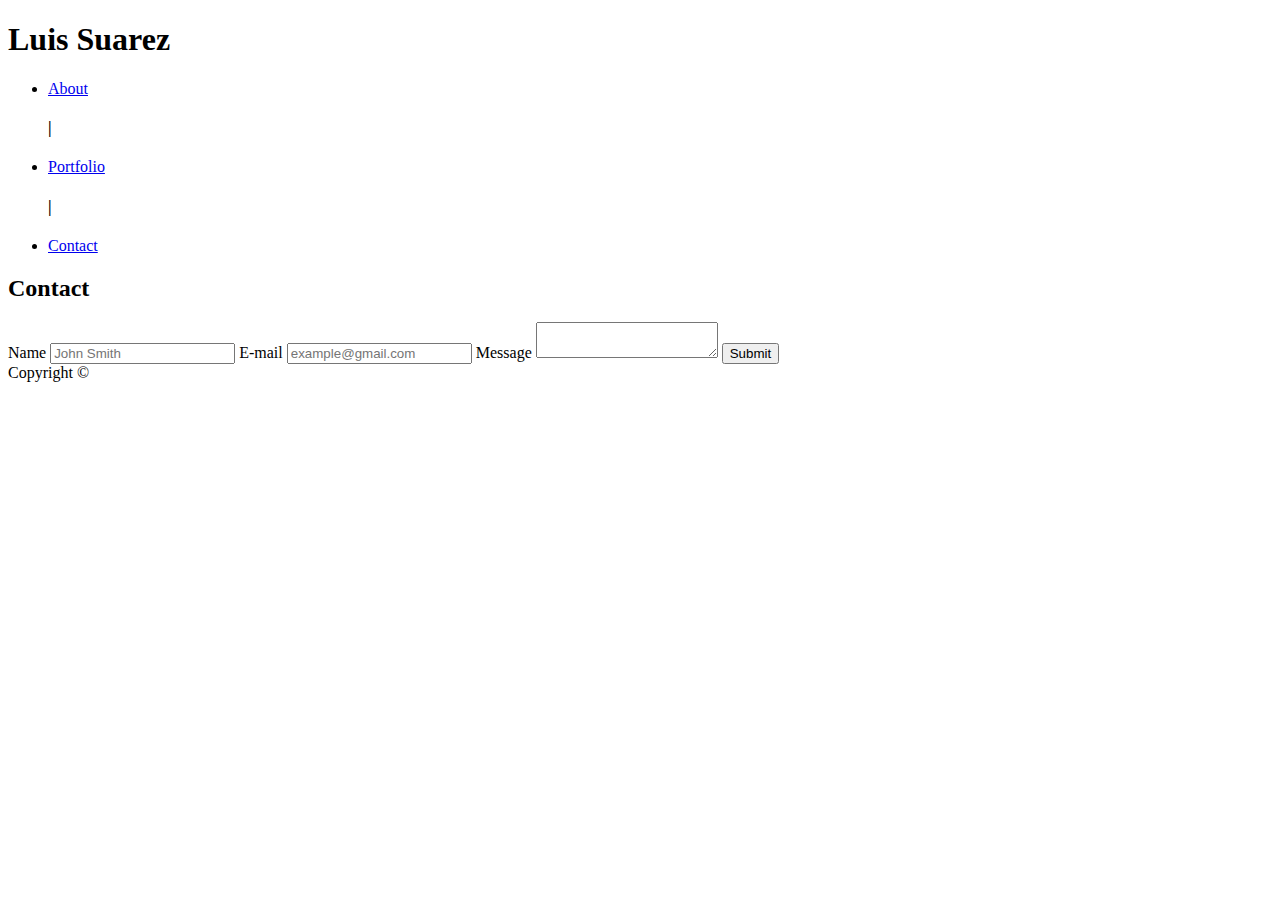
==== contact.html @ 11303d79 "structured" ====
<!DOCTYPE html>
<html lang="en">

<head>
    <meta charset="UTF-8">
    <meta name="viewport" content="width=device-width, initial-scale=1.0">
    <meta http-equiv="X-UA-Compatible" content="ie=edge">
    <link rel="stylesheet" href="assets/css/reset.css">
    <link rel="stylesheet" href="assets/css/style.css">
    <title>Basic Portfolio</title>
</head>

<body>

    <div class="mainHeader">
        <div class="centered">
            <h1 class="tittle">Luis Suarez</h1>
            <ul class="navigation">
                <li>
                    <a href="index.html">About</a>
                    <h4>|</h4>
                </li>

                <li>
                    <a href="portfolio.html">Portfolio</a>
                    <h4>|</h4>
                </li>

                <li>
                    <a href="contact.html">Contact</a>
                </li>
            </ul>
        </div>
    </div>

    <div class="container">
        <div class="secondHeader">
            <h2>Contact</h2>
        </div>

        <section class="form">

            <form action="#">
                <label for="name">Name</label>
                <input type="text" id="fname" name="name" placeholder="John Smith">
            
                <label for="email">E-mail</label>
                <input type="text" id="email" name="email" placeholder="example@gmail.com">
            
                <label for="message">Message</label>
                <textarea id="message"  
             ></textarea>
              
                <input type="submit" value="Submit">
              </form>

            
        </section>
        

    </div>

    

    <footer>Copyright &copy;</footer>
























</body>

</html>
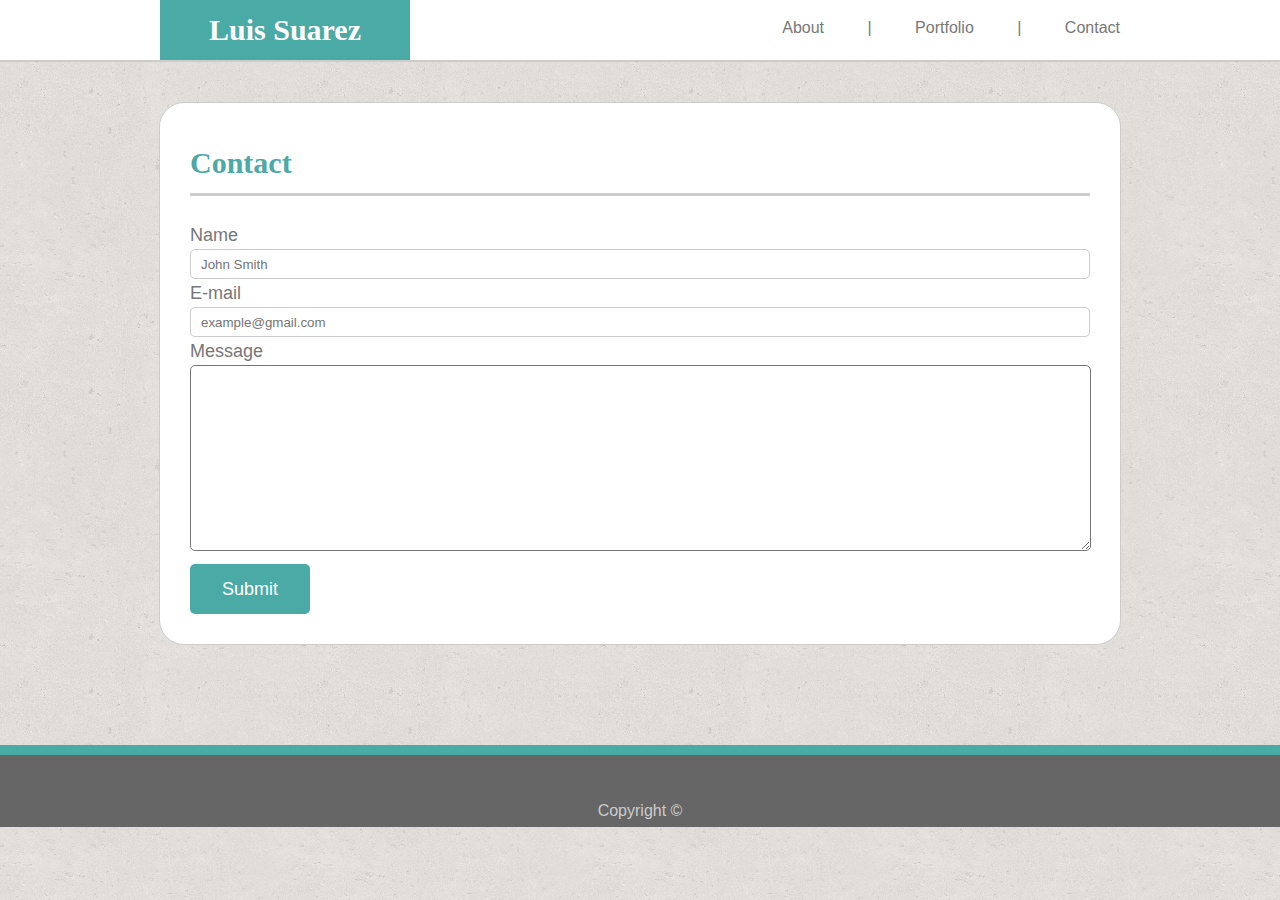
==== commit bc103d1a: "added responsiveness to contact form" ====
--- a/contact.html
+++ b/contact.html
@@ -33,7 +33,7 @@
         </div>
     </div>
 
-    <div class="container">
+    <div class="container formcontainer">
         <div class="secondHeader">
             <h2>Contact</h2>
         </div>
--- a/assets/css/style.css
+++ b/assets/css/style.css
@@ -0,0 +1,389 @@
+/* Luis Suarez */
+
+body {
+  font-family: "Arial", "Helvetica Neue", Helvetica, sans-serif;
+  background-image: url("../images/background.png");
+  height: 100%;
+  text-align: center;
+}
+
+.mainHeader {
+  width: 100%;
+  height: 60px;
+  margin: auto;
+  border-bottom: solid 2px #ccc;
+  background-color: #fff;
+}
+.centered {
+  width: 960px;
+  height: 60px;
+  margin: auto;
+}
+.tittle {
+  font-family: "Georgia", Times, "Times New Roman", serif;
+  font-size: 30px;
+  line-height: 60px;
+  text-align: center;
+  font-weight: bold;
+  background-color: #4aaaa5;
+  color: #fff;
+  width: 250px;
+  float: left;
+}
+.navigation {
+  float: right;
+  width: 500px;
+  text-align: right;
+  margin-top: 20px;
+  margin-right: -24px;
+}
+.navigation a {
+  color: #777;
+  text-decoration: none;
+  padding: 24px;
+}
+h4 {
+  color: #777;
+  display: inline;
+  margin: 15px;
+}
+
+.navigation li {
+  display: inline;
+  text-align: right;
+}
+
+.container {
+  clear: both;
+  width: 960px;
+  margin-top: 40px;
+  margin-bottom: 100px;
+  background-color: #fff;
+  border: solid 1px #ccc;
+  display: inline-block;
+  border-radius: 25px;
+}
+
+.secondHeader {
+  font-family: "Georgia", Times, "Times New Roman", serif;
+  text-align: left;
+  color: #4aaaa5;
+  line-height: 60px;
+  font-size: 30px;
+  font-weight: bold;
+  margin: 30px;
+  border-bottom: 3px solid #ccc;
+}
+
+#profilePicture {
+  float: left;
+  margin-left: 30px;
+  margin-right: 30px;
+  border-radius: 25px;
+  width: 150px;
+}
+
+p {
+  text-align: justify;
+  color: #777;
+  margin: 30px;
+  font-size: 20px;
+  line-height: 2.2em;
+}
+
+footer {
+  clear: both;
+  background-color: #666;
+  color: #ccc;
+  font-size: 16px;
+  line-height: 32px;
+  padding-top: 40px;
+  border-top: solid 10px #4aaaa5;
+  width: 100%;
+
+  bottom: 0;
+  text-align: center;
+}
+a:hover {
+  background-color: #4aaaa5;
+  color: white;
+}
+
+.form {
+  font-family: "Arial", "Helvetica Neue", Helvetica, sans-serif;
+  color: #777;
+  font-size: 18px;
+  width: 100%;
+  text-align: left;
+}
+label {
+  margin-left: 30px;
+  display: block;
+}
+input {
+  margin: 5px 30px;
+}
+input[type="text"] {
+  width: 900px;
+  height: 30px;
+  padding: 10px;
+  display: inline-block;
+  border: 1px solid #ccc;
+  border-radius: 5px;
+  box-sizing: border-box;
+}
+
+textarea {
+  width: 895px;
+  margin: 5px 30px;
+  height: 180px;
+  border-radius: 5px;
+}
+
+input[type="submit"] {
+  width: 120px;
+  height: 50px;
+  margin-bottom: 30px;
+  border-radius: 5px;
+  border: none;
+  cursor: pointer;
+  font-family: "Arial", "Helvetica Neue", Helvetica, sans-serif;
+  color: #777;
+  font-size: 18px;
+  background-color: #4aaaa5;
+  color: #fff;
+}
+
+.thumbnail {
+  border: solid #4aaaa5 5px;
+  border-radius: 5px;
+  float: left;
+  margin: 30px;
+}
+.thumbnail::after {
+  clear: both;
+  overflow: auto;
+}
+.clearFix {
+  clear: both;
+}
+
+.appNames {
+  position: absolute;
+  width: 960px;
+  text-align: left;
+  margin-left: 0px;
+  top: 350px;
+}
+.appName {
+  background-color: #4aaaa5;
+  width: 306px;
+  height: 50px;
+  color: #fff;
+  text-align: center;
+  display: inline-block;
+  margin-bottom: 185px;
+
+  padding-top: 5px;
+  clear: both;
+}
+
+.appNames a {
+  background-color: transparent;
+}
+.appNames a:hover {
+  background-color: white;
+  width: 0px;
+}
+
+@media screen and (max-width: 980px) {
+  /* * {
+      width: 100%;
+    } */
+
+  .centered {
+    width: 100%;
+  }
+
+  .navigation {
+    width: initial;
+    margin-right: 30px;
+  }
+
+  .tittle {
+    margin-left: 30px;
+  }
+
+  .container  {
+    width: initial;
+    margin-right: 280px;
+    margin-left: 30px;
+  }
+
+  input, textarea,#email,#fname{
+    width: 80%;
+
+  }
+}
+@media screen and (max-width: 980px) {
+  /* * {
+        width: 100%;
+      } */
+
+  .centered {
+    width: 100%;
+  }
+
+  .navigation {
+    width: initial;
+    margin-right: 30px;
+  }
+
+  .tittle {
+    margin-left: 30px;
+  }
+
+  .container {
+    width: initial;
+    margin-right: 280px;
+    margin-left: 30px;
+  }
+}
+
+@media screen and (max-width: 768px) {
+  .container {
+    width: initial;
+    margin-right: 30px;
+    margin-left: 30px;}
+  .formcontainer{
+
+    width: 90%;
+    margin: 30px;
+
+  }
+  input, textarea,#email,#fname{
+    width: 90%;}
+  
+  
+}
+@media screen and (max-width: 697px) {
+  .tittle {
+    clear: both;
+    margin-left: 0;
+    margin-right: 0;
+    width: 100%;
+  }
+  .centered {
+    height: 120px;
+    background-color: white;
+  }
+  .navigation {
+    width: 100%;
+    margin-right: auto;
+    text-align: center;
+  }
+
+  #profilePicture {
+    float: none;
+    clear: both;
+    margin: 0;
+
+    width: 80%;
+  }
+}
+
+@media screen and (max-width: 982px) {
+  .appNames {
+    
+    float: none;
+    clear: both;
+    width: 67%;
+    height: 100%;
+    margin-right: 280px;
+    margin-top: -120px;
+  }
+
+  .thumbnail{
+    width: 250px;
+  }
+  .appName{
+    float: none;
+    clear: both;
+    margin-top: 135px;
+    margin-bottom: 47px;
+    width: 257px;
+    margin-left:30px;
+  }
+}
+  @media screen and (max-width: 770px) {
+    .appNames {
+      
+      float: none;
+      clear: both;
+      width: 67%;
+      height: 100%;
+      margin-right: 280px;
+      margin-top: -120px;
+    }
+  
+    .thumbnail{
+      width: 250px;
+    }
+    .appName{
+      float: none;
+      clear: both;
+      margin-top: 135px;
+      margin-bottom: 47px;
+      width: 257px;
+      margin-left:30px;
+    }
+
+}
+@media screen and (max-width: 714px) {
+.tittle {
+  clear: both;
+  margin-left: 0;
+  margin-right: 0;
+  width: 100%;
+}
+.centered {
+  height: 120px;
+  background-color: white;
+}
+.navigation {
+  width: 100%;
+  margin-right: auto;
+  text-align: center;
+}
+}
+@media screen and (max-width: 768px) {
+
+
+.appNames{
+  
+  width: 91%;
+}
+
+
+
+
+}
+
+@media screen and (max-width: 640px) {
+  .thumbnail{
+    width: 488px;
+  }
+
+  .appNames{
+    margin-top: 160px;
+  }
+
+  .appName{
+    width: 495px;
+    margin-top: 0;
+    margin-bottom: 345px
+  }
+
+
+
+}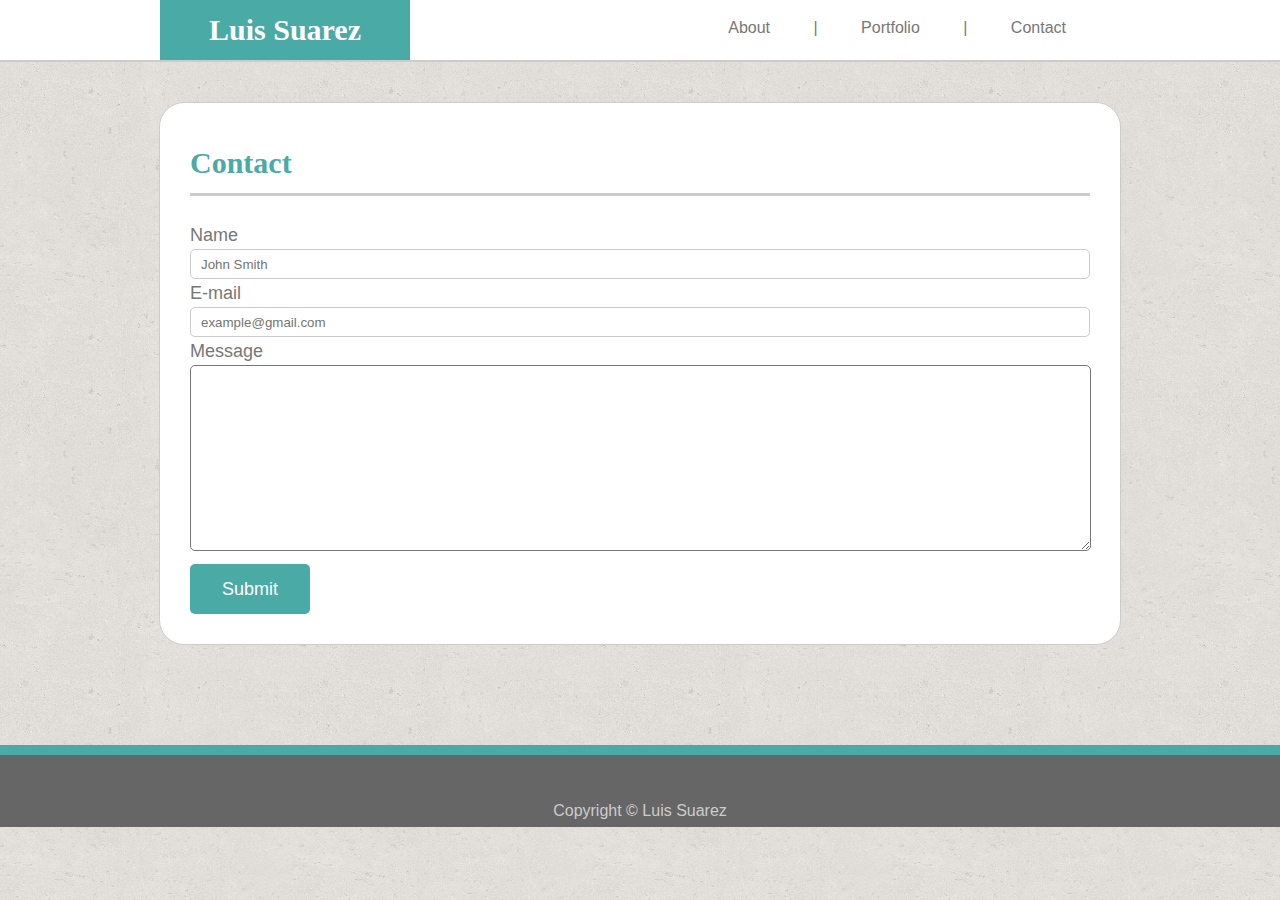
==== commit e2e9a7e9: "final" ====
--- a/contact.html
+++ b/contact.html
@@ -50,7 +50,7 @@
                 <label for="message">Message</label>
                 <textarea id="message"  
              ></textarea>
-              
+              <br>
                 <input type="submit" value="Submit">
               </form>
 
@@ -62,7 +62,7 @@
 
     
 
-    <footer>Copyright &copy;</footer>
+    <footer>Copyright &copy; Luis Suarez</footer>
 
 
 
--- a/assets/css/style.css
+++ b/assets/css/style.css
@@ -29,6 +29,7 @@
   color: #fff;
   width: 250px;
   float: left;
+
 }
 .navigation {
   float: right;
@@ -57,6 +58,8 @@
   clear: both;
   width: 960px;
   margin-top: 40px;
+  margin-left: 30px;
+  margin-right: 30px;
   margin-bottom: 100px;
   background-color: #fff;
   border: solid 1px #ccc;
@@ -152,6 +155,7 @@
   font-size: 18px;
   background-color: #4aaaa5;
   color: #fff;
+  display: inline-block;
 }
 
 .thumbnail {
@@ -169,6 +173,7 @@
 }
 
 .appNames {
+  margin-right: 34px;
   position: absolute;
   width: 960px;
   text-align: left;
@@ -188,188 +193,97 @@
   clear: both;
 }
 
-.appNames a {
-  background-color: transparent;
-}
-.appNames a:hover {
-  background-color: white;
-  width: 0px;
-}
-
-@media screen and (max-width: 980px) {
-  /* * {
-      width: 100%;
-    } */
-
-  .centered {
-    width: 100%;
-  }
-
-  .navigation {
-    width: initial;
+
+
+.centered {
+  width: 100%;
+}
+
+.navigation {
+  width: initial;
+  margin-right: 30px;
+}
+
+.tittle {
+  margin-left: 0;
+}
+
+.centered{
+  width: 960px !important;
+}
+
+.container  {
+  width: 960px;
+  margin-right: 30px;
+  margin-left: 30px;
+}
+
+
+
+
+@media screen and (max-width: 1023px) {
+
+  
+
+  .centered, .formcontainer, .container, .appNames, .input, #fname, #email, #message, label{
+    width: unset !important;
+   
+    
+  }
+  .formcontainer, input, textarea, label{
+    margin-left: 0;
+    display: block;
+  }
+  
+  #email, #fname{
+    width: unset;
+    float: none;
+    height: unset;
+    padding-right: 65%;
+    
+  }
+  #message{
+    padding-right: 70%;
+  }
+  .container{
+    margin-left: 30px;
+  }
+  
+  form{
     margin-right: 30px;
-  }
-
-  .tittle {
     margin-left: 30px;
   }
 
-  .container  {
-    width: initial;
-    margin-right: 280px;
-    margin-left: 30px;
+}
+
+
+
+
+
+@media screen and (max-width: 695px) {
+  
+  .mainHeader{
+    height: 110px;
+    
+  }
+  
+  .navigation{
+    text-align: center !important;
+    margin-right:0;
+  }
+
+  .tittle, .navigation, .footer, html{
+    width: 100%;}
+
+  .tittle{
+    margin:unset;
   }
 
   input, textarea,#email,#fname{
     width: 80%;
-
-  }
-}
-@media screen and (max-width: 980px) {
-  /* * {
-        width: 100%;
-      } */
-
-  .centered {
-    width: 100%;
-  }
-
-  .navigation {
-    width: initial;
-    margin-right: 30px;
-  }
-
-  .tittle {
-    margin-left: 30px;
-  }
-
-  .container {
-    width: initial;
-    margin-right: 280px;
-    margin-left: 30px;
-  }
-}
-
-@media screen and (max-width: 768px) {
-  .container {
-    width: initial;
-    margin-right: 30px;
-    margin-left: 30px;}
-  .formcontainer{
-
-    width: 90%;
-    margin: 30px;
-
-  }
-  input, textarea,#email,#fname{
-    width: 90%;}
-  
-  
-}
-@media screen and (max-width: 697px) {
-  .tittle {
-    clear: both;
-    margin-left: 0;
-    margin-right: 0;
-    width: 100%;
-  }
-  .centered {
-    height: 120px;
-    background-color: white;
-  }
-  .navigation {
-    width: 100%;
-    margin-right: auto;
-    text-align: center;
-  }
-
-  #profilePicture {
-    float: none;
-    clear: both;
-    margin: 0;
-
-    width: 80%;
-  }
-}
-
-@media screen and (max-width: 982px) {
-  .appNames {
-    
-    float: none;
-    clear: both;
-    width: 67%;
-    height: 100%;
-    margin-right: 280px;
-    margin-top: -120px;
-  }
-
-  .thumbnail{
-    width: 250px;
-  }
-  .appName{
-    float: none;
-    clear: both;
-    margin-top: 135px;
-    margin-bottom: 47px;
-    width: 257px;
-    margin-left:30px;
-  }
-}
-  @media screen and (max-width: 770px) {
-    .appNames {
-      
-      float: none;
-      clear: both;
-      width: 67%;
-      height: 100%;
-      margin-right: 280px;
-      margin-top: -120px;
-    }
-  
-    .thumbnail{
-      width: 250px;
-    }
-    .appName{
-      float: none;
-      clear: both;
-      margin-top: 135px;
-      margin-bottom: 47px;
-      width: 257px;
-      margin-left:30px;
-    }
-
-}
-@media screen and (max-width: 714px) {
-.tittle {
-  clear: both;
-  margin-left: 0;
-  margin-right: 0;
-  width: 100%;
-}
-.centered {
-  height: 120px;
-  background-color: white;
-}
-.navigation {
-  width: 100%;
-  margin-right: auto;
-  text-align: center;
-}
-}
-@media screen and (max-width: 768px) {
-
-
-.appNames{
-  
-  width: 91%;
-}
-
-
-
-
-}
-
-@media screen and (max-width: 640px) {
+  
+  
+  }
   .thumbnail{
     width: 488px;
   }
@@ -383,7 +297,29 @@
     margin-top: 0;
     margin-bottom: 345px
   }
-
-
-
-}+}
+
+
+@media screen and (max-width: 640px) {
+  
+  #profilePicture{
+    width: 80%;
+    float: none;
+    
+  }
+
+  
+
+  
+    
+
+
+
+
+
+}
+
+@media screen and (max-width: 620px) {
+  .tittle, .navigation, .footer, html{
+    width: 620px;
+  }}